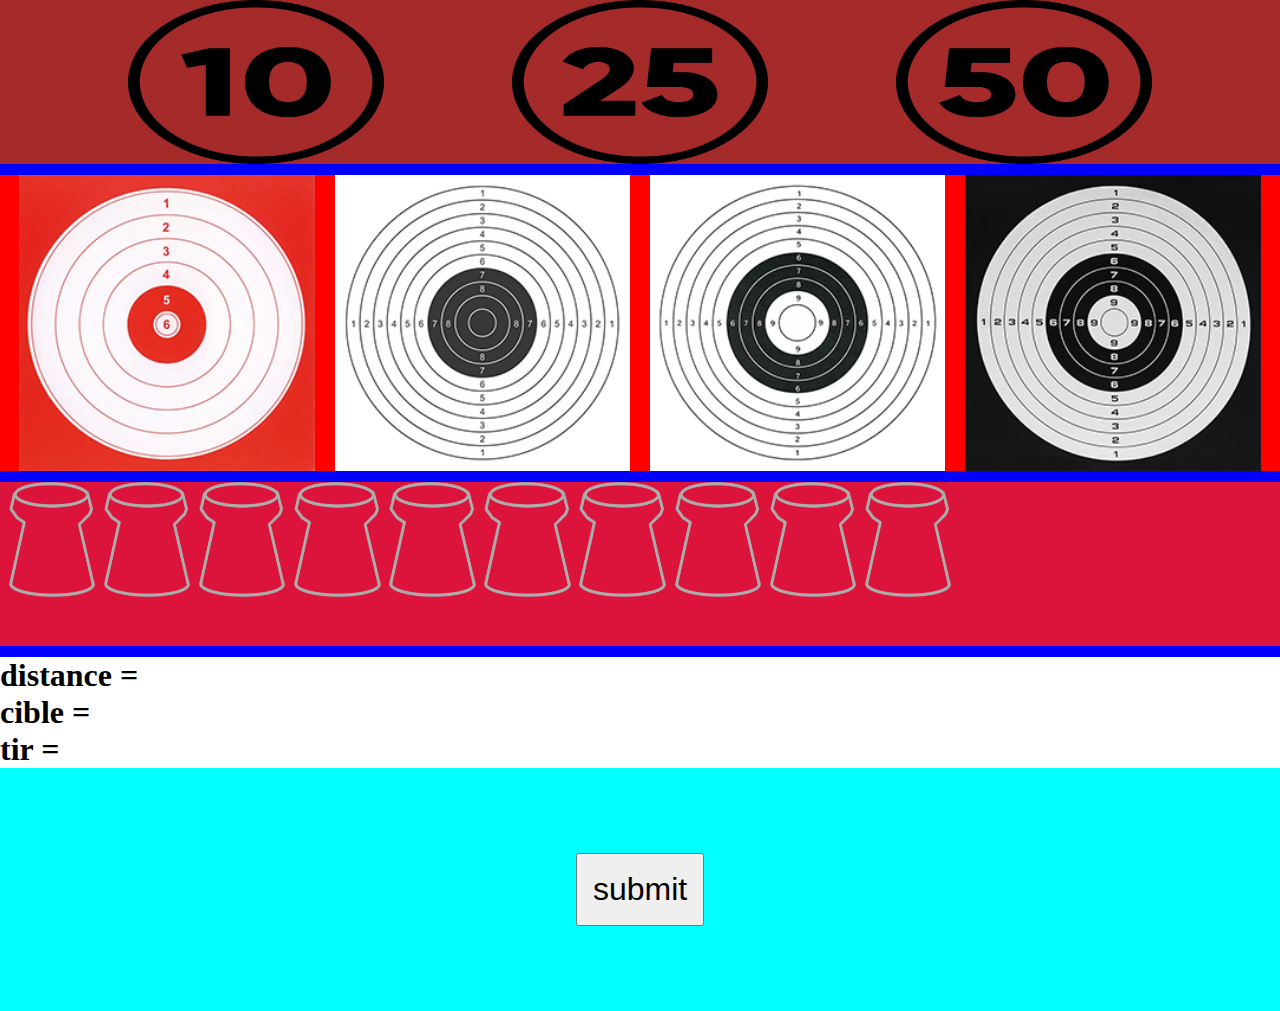
==== html/seance2.html @ 892e30d9 "ajout requete BDD" ====
<!DOCTYPE html>
<html lang="fr">
<head>
    <meta charset="UTF-8">
    <meta http-equiv="X-UA-Compatible" content="IE=edge">
    <meta name="viewport" content="width=device-width, initial-scale=1.0">
    <link rel="stylesheet" href="../CSS/session2.css">
    <script src="../js/index.js" type="text/javascript"></script>

    <title>session</title>
</head>
<body>
    
    <section>
            <section id="choix">

                <article id="distance">
                    <div class="distance">
                    <img id="dist1" src="../images/numero-10.png" alt="">
                    <img id="dist2" src="../images/numero-25.png"  alt="">
                    <img id="dist3" src="../images/50.png"  alt="">
                </div>    
                </article>

                <article id="cible">
                    <div class="cible">
                    <img id="type1" src="../images/cible_14x14_6_small Rouge.png"  alt="">
                    <img id="type2" src="../images/cible_14x14_10a_small.png" alt="">
                    <img id="type3" src="../images/cible_14x14_10b_small.png" alt="">
                    <img id="type" src="../images/cible_14x14_10c_small.png"  alt="">
                </div>    
                </article>

                <article id="tir">
                <div class="tir">
                    <img  src="../images/plomb.PNG" alt="">
                    <img src="../images/plomb.PNG" alt="">
                    <img src="../images/plomb.PNG" alt="">
                    <img src="../images/plomb.PNG" alt="">
                    <img src="../images/plomb.PNG" alt="">
                    <img src="../images/plomb.PNG" alt="">
                    <img src="../images/plomb.PNG" alt="">
                    <img src="../images/plomb.PNG" alt="">
                    <img src="../images/plomb.PNG" alt="">
                    <img src="../images/plomb.PNG" alt="">
                </div>    
                </article>

            </section>        
    </section>
    <h1>
        distance = <span id="resultat"></span>
     </h1>
     <h1>
        cible = <span id="aff"></span>
     </h1>
     <h1>
        tir = <span id="resultat"></span>
     </h1>

    <section id="menu">

        <input type="button" value="submit">
    </section>

</body>
</html>
---- CSS/session2.css ----
*{
    padding: 0px;
    margin: 0px;
    box-sizing: border-box;
}
body{
    width: 100vw;
    height: 100vh;
    
}



section {
    display: flex;
}
section#choix{
    height: 73vh;
    width: 100%;
    background-color: blue;
    flex-wrap: wrap;
}

section#menu{
    height: 27vh;
    width: 100%;
    background-color: aqua;
    display: flex;
    align-items: center;
    justify-content: center;

}

article{
    display: flex;
    
}

article#distance{
    height: 25%;
    width: 100%;
    background-color: brown;
}
article#cible{
    height: 45%;
    width: 100%;
    background-color: red;
}
article#tir{
    height: 25%;
    width: 100%;
    background-color:crimson;  
}
.distance{
    display: flex;
    justify-content: space-evenly;
    width: 100%;
    height: 100%;
}
.distance img{
width: 20%;
height: 100%;
}
.cible{
    display: flex;
    justify-content: space-evenly;

    width: 100%;
}
.tir{
    display: flex;
    justify-content: space-evenly;
    width: 75%;
}
.tir img{
    width: 9%;
height: 70%;
}
input[type="button"] {
    height: 30%;
    width: 10%;
    font-size: 200%;
}
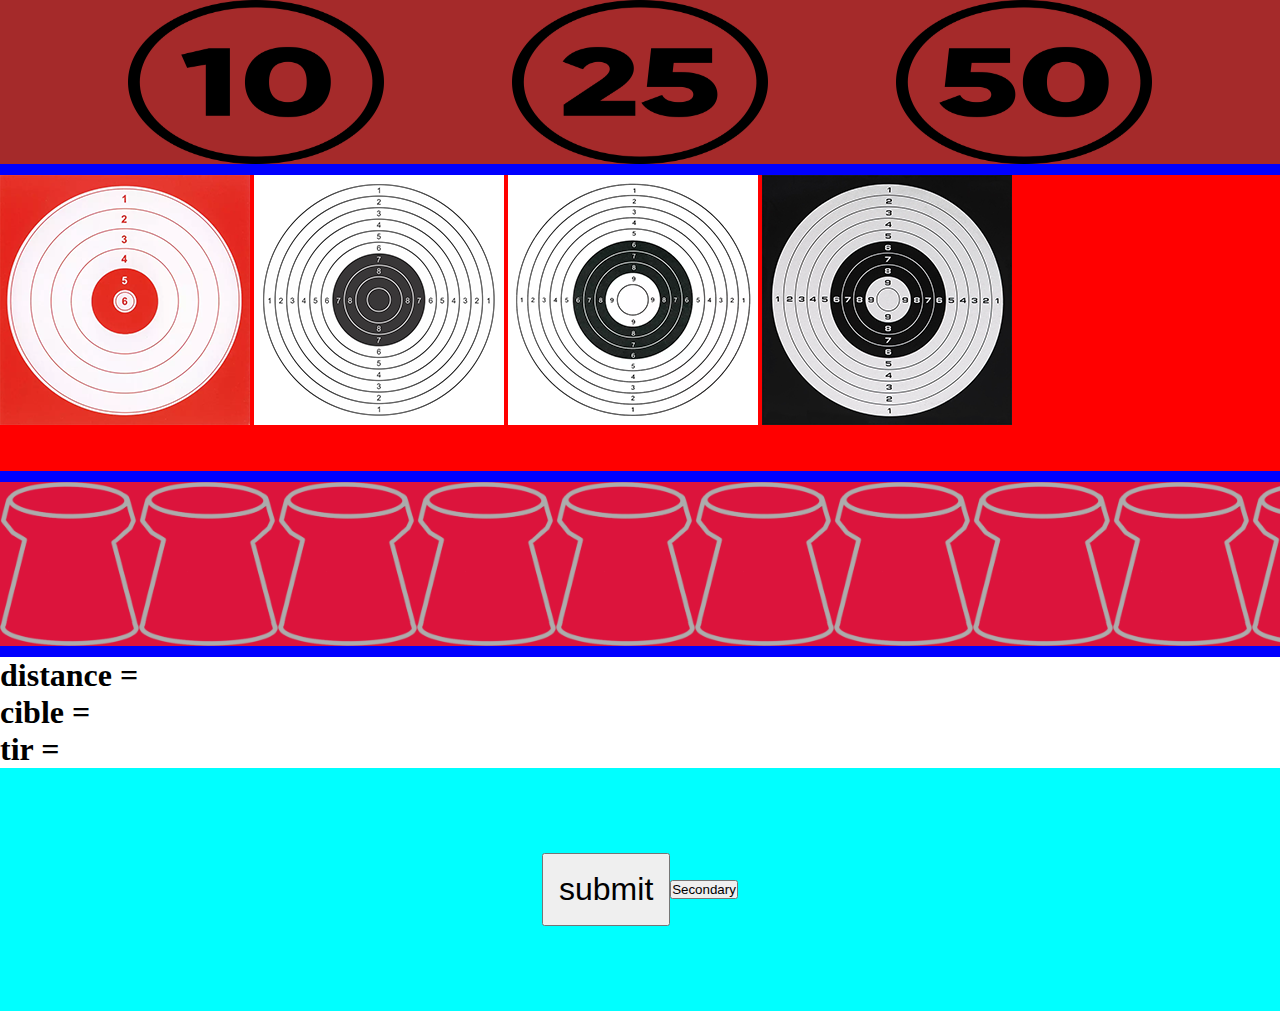
==== commit 236efb5f: "modification" ====
--- a/html/seance2.html
+++ b/html/seance2.html
@@ -5,7 +5,10 @@
     <meta http-equiv="X-UA-Compatible" content="IE=edge">
     <meta name="viewport" content="width=device-width, initial-scale=1.0">
     <link rel="stylesheet" href="../CSS/session2.css">
+    
     <script src="../js/index.js" type="text/javascript"></script>
+    
+
 
     <title>session</title>
 </head>
@@ -60,7 +63,8 @@
 
     <section id="menu">
 
-        <input type="button" value="submit">
+        <input class="btn btn-secondary" type="button" value="submit">
+        <button type="button" class="btn btn-secondary">Secondary</button>
     </section>
 
 </body>
--- a/CSS/session2.css
+++ b/CSS/session2.css
@@ -61,18 +61,13 @@
 width: 20%;
 height: 100%;
 }
-.cible{
-    display: flex;
-    justify-content: space-evenly;
 
-    width: 100%;
-}
 .tir{
     display: flex;
     justify-content: space-evenly;
     width: 75%;
 }
-.tir img{
+.tir label{
     width: 9%;
 height: 70%;
 }
